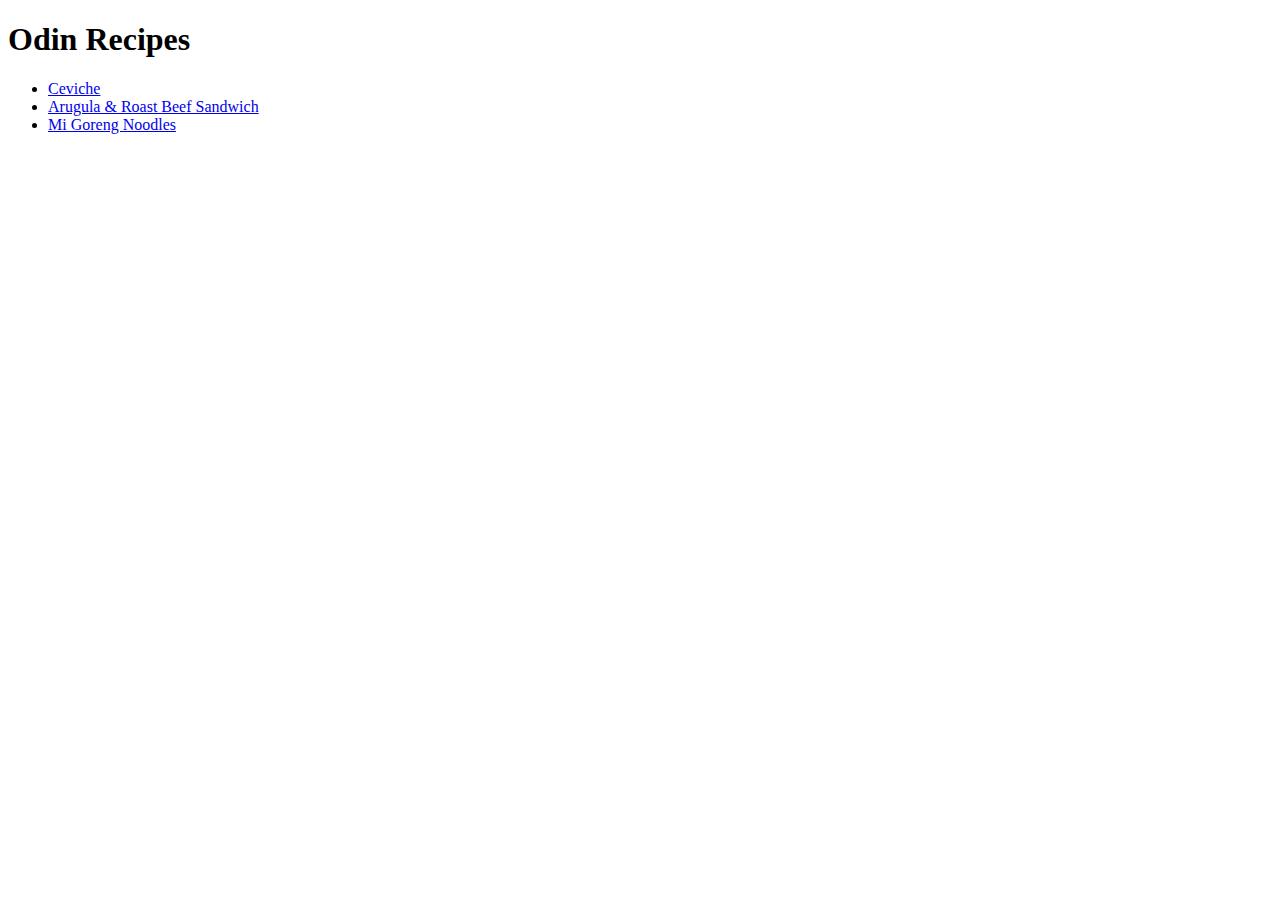
==== index.html @ eb17d08c "Create recipe website" ====
<!DOCTYPE html>
<html lang="eng">
    <head>
        <meta charset="utf-8">
        <title></title>
    </head>
    <body>
        <h1>Odin Recipes</h1>

        <ul>
        <li><a href="recipes/ceviche.html">Ceviche </a></li>

        <li><a href="recipes/sandwich.html">Arugula & Roast Beef Sandwich </a></li>
        <li><a href="recipes/ramen.html">Mi Goreng Noodles</a></li>
        </ul>

    </body>
</html>
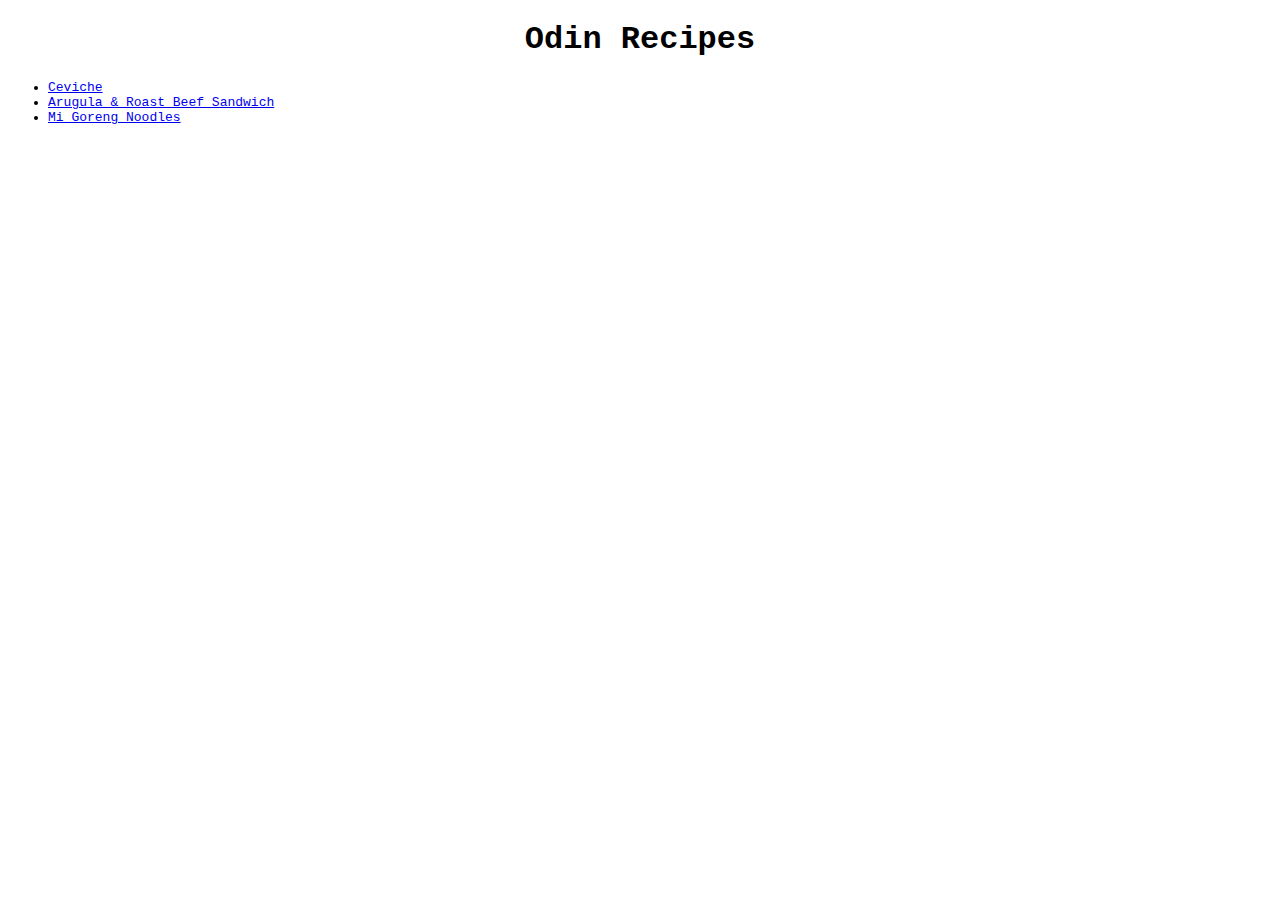
==== commit a0def514: "Add style to recipe project" ====
--- a/index.html
+++ b/index.html
@@ -2,7 +2,8 @@
 <html lang="eng">
     <head>
         <meta charset="utf-8">
-        <title></title>
+        <title>Recipes</title>
+        <link rel="stylesheet" href="style.css">
     </head>
     <body>
         <h1>Odin Recipes</h1>
--- a/style.css
+++ b/style.css
@@ -0,0 +1,32 @@
+* {
+    font-family: 'Courier New', Courier, monospace;
+}
+h1,
+h4,
+p {
+    text-align: center;
+}
+p {
+    font-style: italic;
+}
+li {
+    font-size: 13px;
+}
+.ramen {
+    background-color: brown;
+}
+#whitenoodle {
+    color:white
+}
+.sandwich {
+    background-color: green;
+}
+#whitesandwich {
+    color:white     
+}
+.ceviche {
+    background-color: palevioletred
+}
+#whiteceviche {
+    color:white
+}
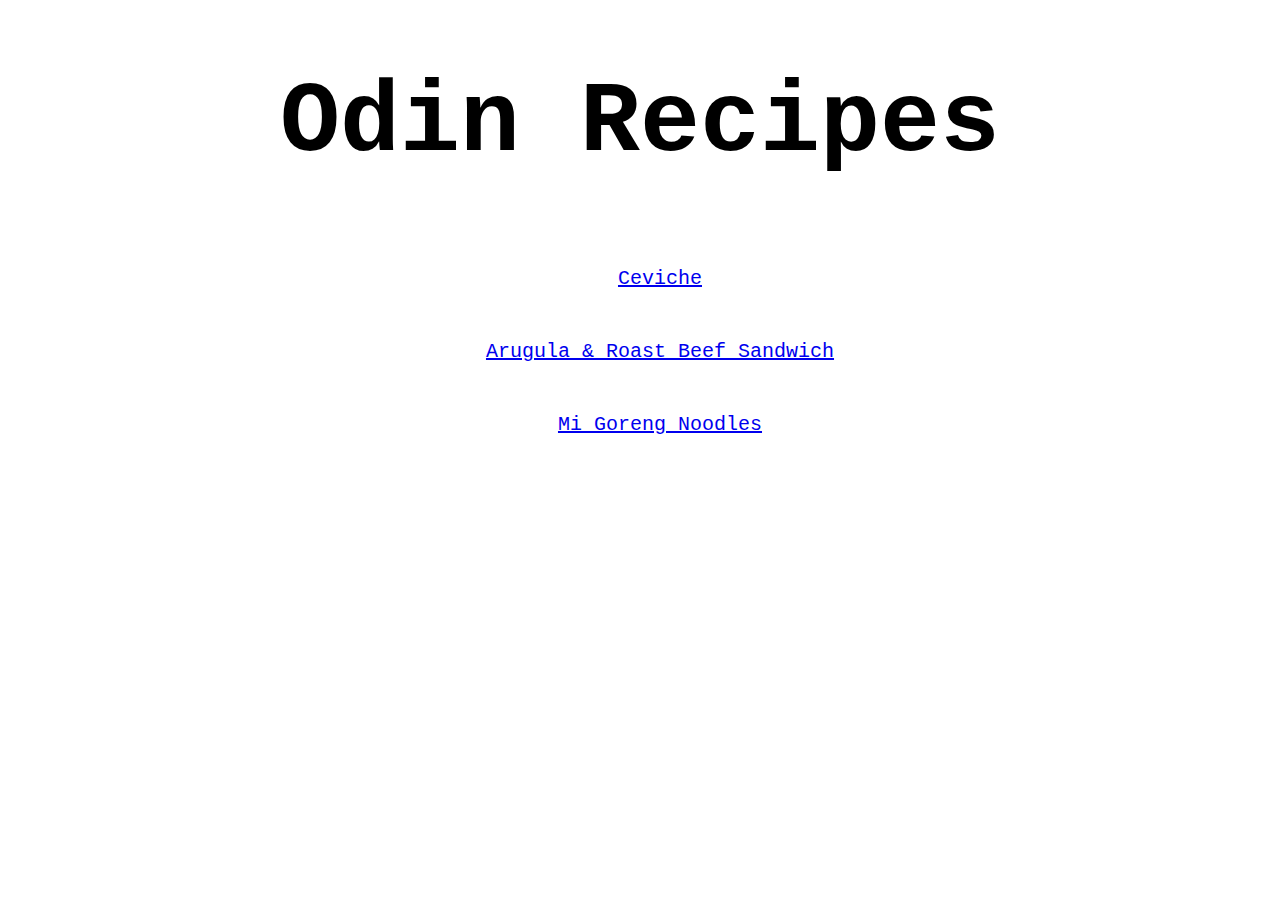
==== commit fff47bfc: "Add margin and padding" ====
--- a/index.html
+++ b/index.html
@@ -6,13 +6,13 @@
         <link rel="stylesheet" href="style.css">
     </head>
     <body>
-        <h1>Odin Recipes</h1>
+        <h1 class="homeheader">Odin Recipes</h1>
 
         <ul>
-        <li><a href="recipes/ceviche.html">Ceviche </a></li>
+        <li class="homelist"><a href="recipes/ceviche.html">Ceviche </a></li>
 
-        <li><a href="recipes/sandwich.html">Arugula & Roast Beef Sandwich </a></li>
-        <li><a href="recipes/ramen.html">Mi Goreng Noodles</a></li>
+        <li class="homelist"><a href="recipes/sandwich.html">Arugula & Roast Beef Sandwich </a></li>
+        <li class="homelist"><a href="recipes/ramen.html">Mi Goreng Noodles</a></li>
         </ul>
 
     </body>
--- a/style.css
+++ b/style.css
@@ -8,9 +8,22 @@
 }
 p {
     font-style: italic;
+    padding: 20px;
 }
 li {
     font-size: 13px;
+
+}
+.homeheader {
+    font-size: 100px;
+    
+}
+.homelist {
+    text-align: center;
+    padding: 20px;
+    margin: 10px;
+    list-style-type: none;
+    font-size: 20px;
 }
 .ramen {
     background-color: brown;
@@ -28,5 +41,6 @@
     background-color: palevioletred
 }
 #whiteceviche {
-    color:white
+    color:white;
+    margin-top: 75px;
 }
